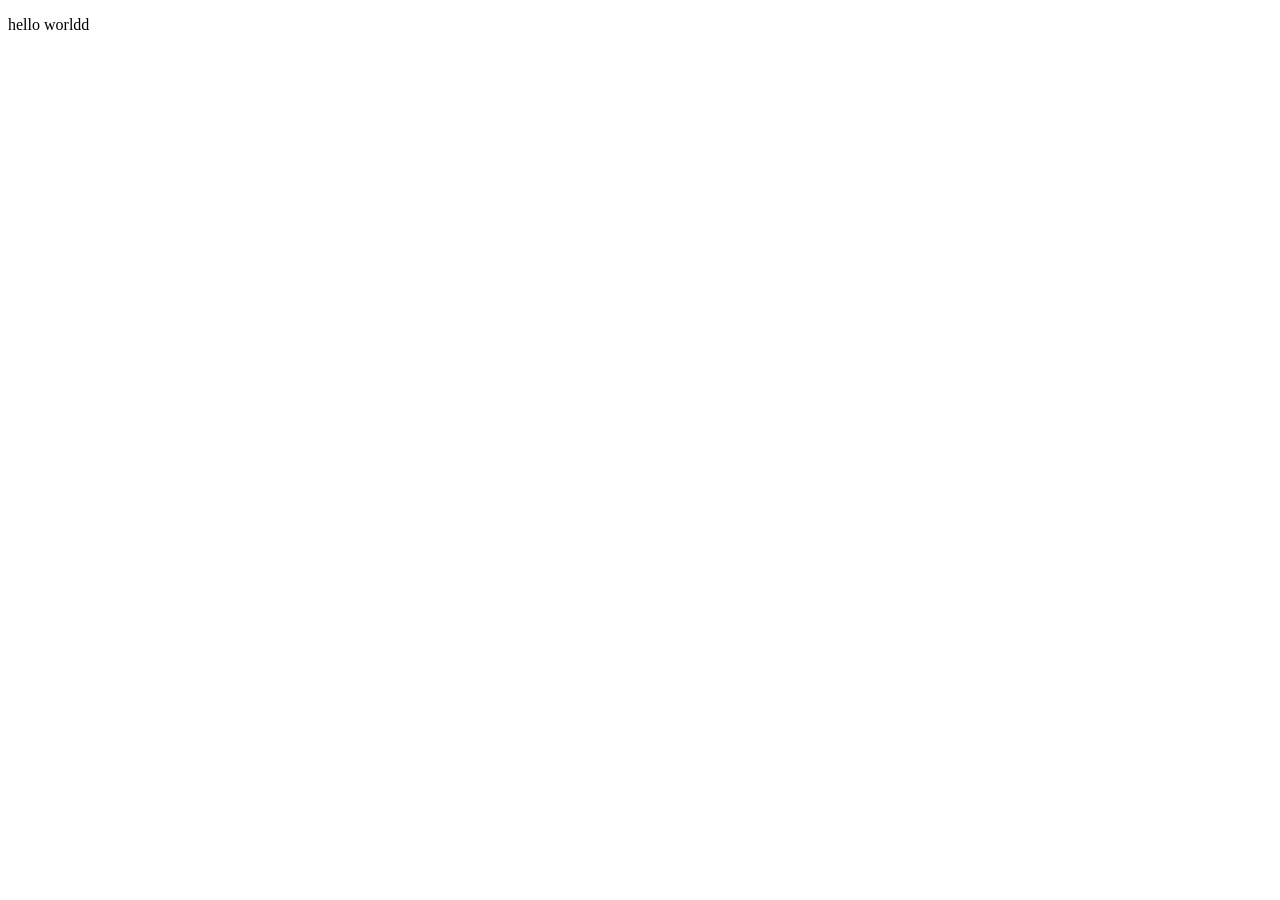
==== try.html @ 1d7e2331 "hello world" ====
<!DOCTYPE html>
<html lang="en">
<head>
    <meta charset="UTF-8">
    <meta name="viewport" content="width=device-width, initial-scale=1.0">
    <title>Document</title>
</head>
<body>
    <p>hello worldd </p>
</body>
</html>
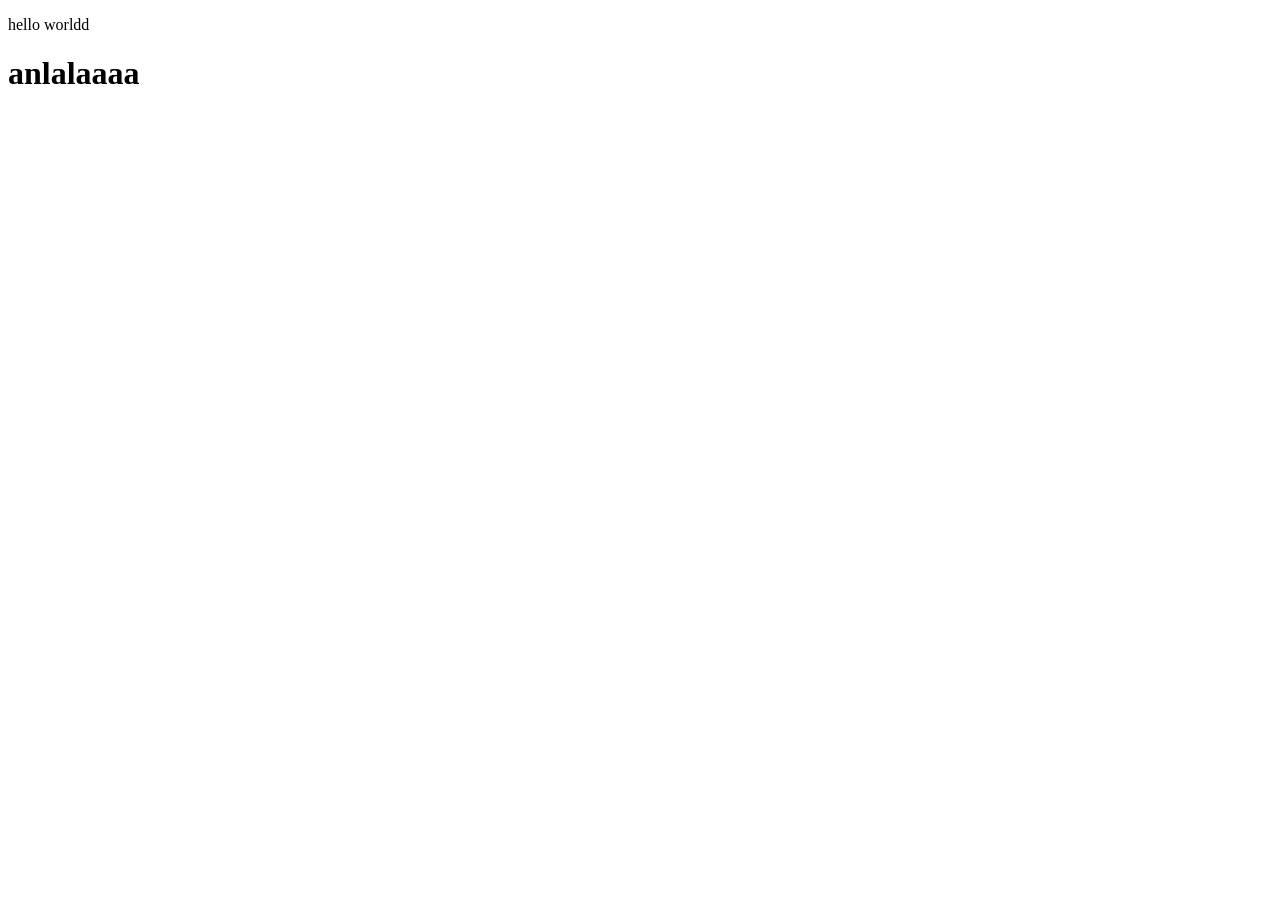
==== commit ca56342a: "lala" ====
--- a/try.html
+++ b/try.html
@@ -7,5 +7,6 @@
 </head>
 <body>
     <p>hello worldd </p>
+    <h1>anlalaaaa</h1>
 </body>
 </html>
